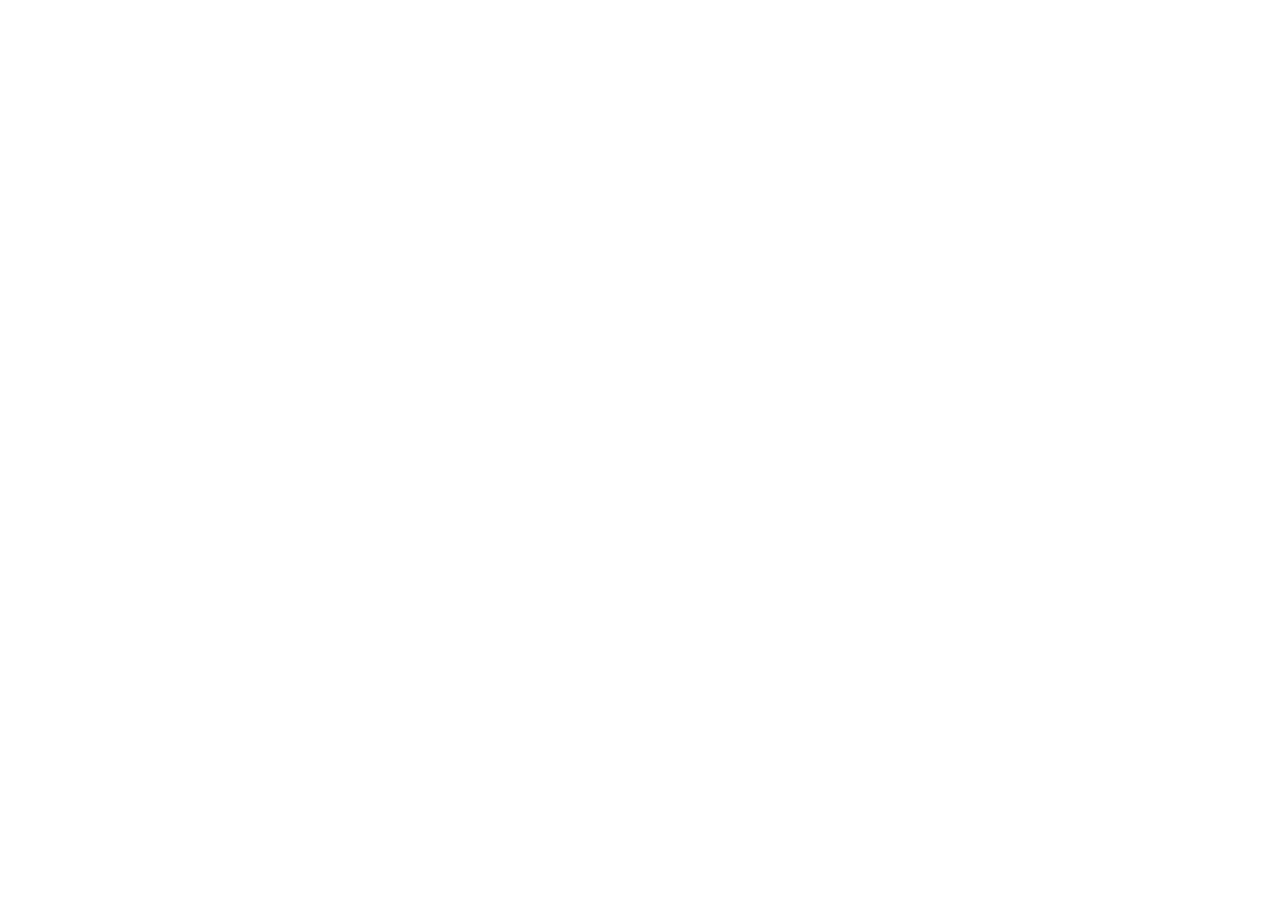
==== src/main/resources/templates/index.html @ 68022592 "initial commit" ====
<!DOCTYPE html>
<html xmlns:th="http://www.thymeleaf.org">
<head>
    <title>Call Analysis</title>
    <link rel="stylesheet" th:href="@{/style.css}" />
</head>
<body>
<div class="container">
    <!-- Transcript Column -->
    <div class="transcript">
        <div th:each="line : ${transcriptWithHighlight}">
            <span th:text="${line.text}" th:classappend="${line.highlight} ? 'highlight' : ''"></span>
        </div>
    </div>

    <!-- Analysis Column -->
    <div class="analysis">
        <div th:each="highlight : ${stageHighlights}">
            <h3 th:text="${highlight.stage}"></h3>
            <p th:text="${highlight.analysis}"></p>
        </div>
    </div>
</div>
</body>
</html>
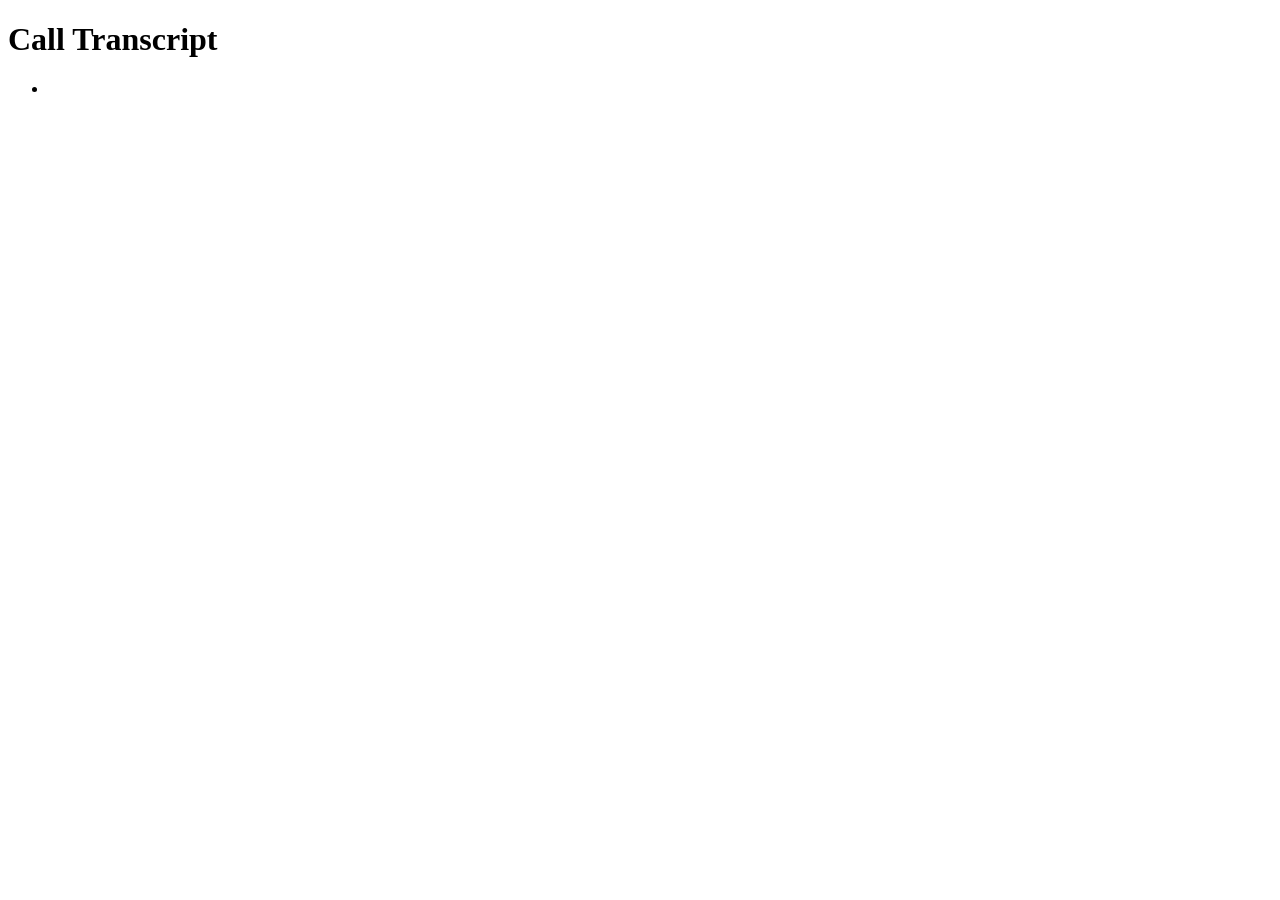
==== commit b8c67413: "Fixed index.html" ====
--- a/src/main/resources/templates/index.html
+++ b/src/main/resources/templates/index.html
@@ -1,25 +1,27 @@
 <!DOCTYPE html>
 <html xmlns:th="http://www.thymeleaf.org">
 <head>
+    <meta charset="UTF-8">
     <title>Call Analysis</title>
     <link rel="stylesheet" th:href="@{/style.css}" />
 </head>
 <body>
-<div class="container">
-    <!-- Transcript Column -->
-    <div class="transcript">
-        <div th:each="line : ${transcriptWithHighlight}">
-            <span th:text="${line.text}" th:classappend="${line.highlight} ? 'highlight' : ''"></span>
-        </div>
-    </div>
+    <h1>Call Transcript</h1>
+    <ul>
+        <li th:each="line : ${transcriptLines}" th:text="${line}"></li>
+    </ul>
 
-    <!-- Analysis Column -->
-    <div class="analysis">
-        <div th:each="highlight : ${stageHighlights}">
-            <h3 th:text="${highlight.stage}"></h3>
-            <p th:text="${highlight.analysis}"></p>
-        </div>
-    </div>
-</div>
+    <script th:inline="javascript">
+        /*<![CDATA[*/
+        // Pass JSON safely as a string, then parse in JS
+        var analysisJson = /*[[${analysisJson}]]*/ '{}';
+        try {
+            var analysisData = JSON.parse(analysisJson);
+            console.log(analysisData); // You can use this to highlight transcript lines by stage
+        } catch(e) {
+            console.error("Failed to parse analysis JSON:", e);
+        }
+        /*]]>*/
+    </script>
 </body>
 </html>
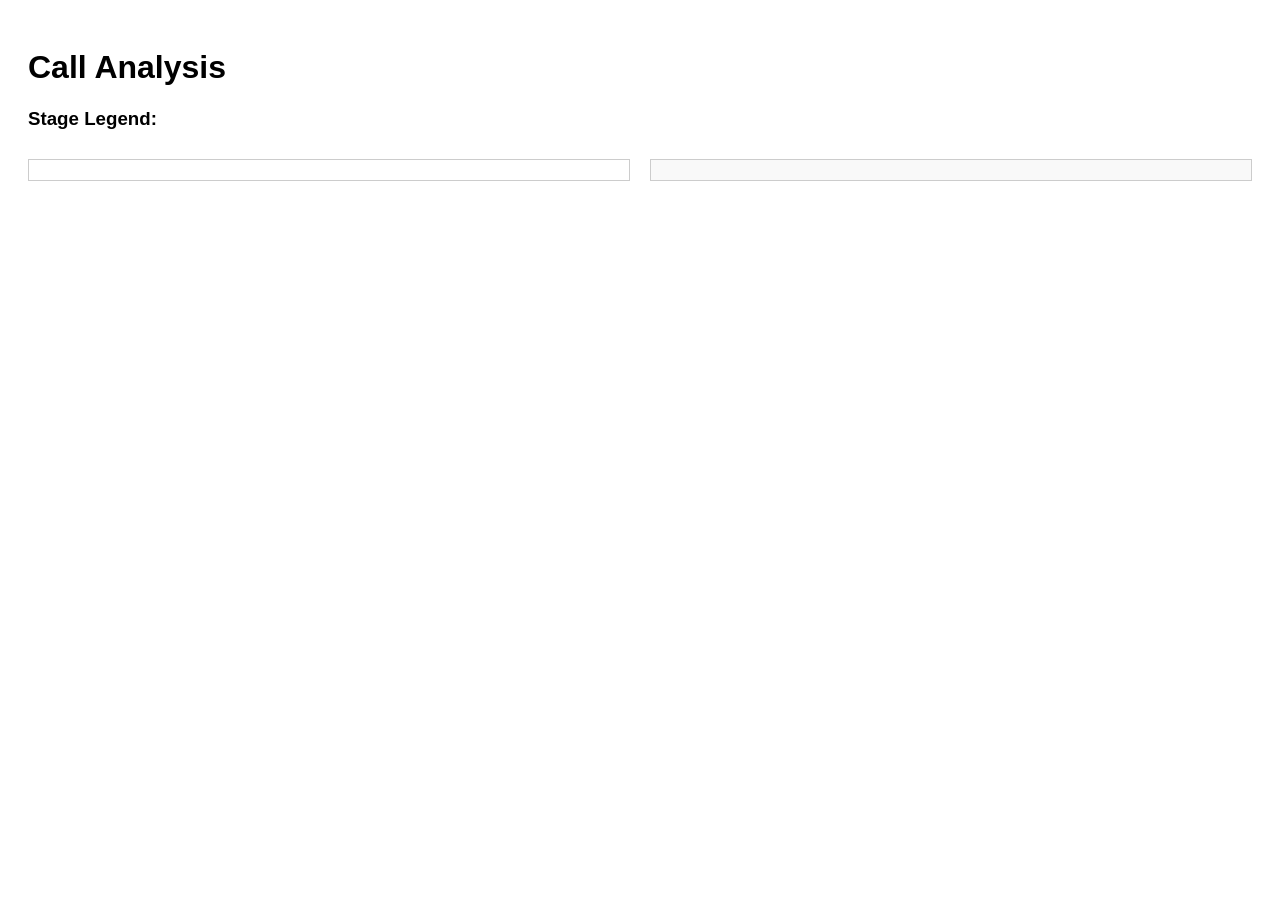
==== commit 0e8bc169: "Completely Fixed analys.json" ====
--- a/src/main/resources/templates/index.html
+++ b/src/main/resources/templates/index.html
@@ -4,24 +4,134 @@
     <meta charset="UTF-8">
     <title>Call Analysis</title>
     <link rel="stylesheet" th:href="@{/style.css}" />
+    <style>
+        body { font-family: sans-serif; padding: 20px; }
+        .container { display: flex; gap: 20px; }
+        .transcript { flex: 1; max-height: 80vh; overflow-y: scroll; border: 1px solid #ccc; padding: 10px; }
+        .analysis { flex: 1; max-height: 80vh; overflow-y: scroll; border: 1px solid #ccc; padding: 10px; background: #f9f9f9; }
+
+        /* Transcript highlight colors by stage */
+        .highlight-stage-0 { background-color: #ffff99; } 
+        .highlight-stage-1 { background-color: #99ff99; } 
+        .highlight-stage-2 { background-color: #99ccff; } 
+        .highlight-stage-3 { background-color: #ffcc99; } 
+        .highlight-stage-4 { background-color: #ff99cc; } 
+        .highlight-stage-5 { background-color: #ccffcc; } 
+        .highlight-stage-6 { background-color: #ffcccc; } 
+        .highlight-stage-7 { background-color: #ccccff; } 
+        .highlight-stage-8 { background-color: #ffccff; } 
+
+        /* Active legend item */
+        .legend-active { border: 2px solid #000; font-weight: bold; }
+    </style>
 </head>
 <body>
-    <h1>Call Transcript</h1>
-    <ul>
-        <li th:each="line : ${transcriptLines}" th:text="${line}"></li>
-    </ul>
 
-    <script th:inline="javascript">
-        /*<![CDATA[*/
-        // Pass JSON safely as a string, then parse in JS
-        var analysisJson = /*[[${analysisJson}]]*/ '{}';
-        try {
-            var analysisData = JSON.parse(analysisJson);
-            console.log(analysisData); // You can use this to highlight transcript lines by stage
-        } catch(e) {
-            console.error("Failed to parse analysis JSON:", e);
+<h1>Call Analysis</h1>
+
+<!-- Legend -->
+<div id="legend" style="margin-bottom: 10px;">
+    <h3>Stage Legend:</h3>
+    <div id="legend-items" style="display: flex; gap: 10px; flex-wrap: wrap;"></div>
+</div>
+
+<div class="container">
+    <!-- Transcript column -->
+    <div class="transcript" id="transcript">
+        <div th:each="line, iterStat : ${transcriptLines}" 
+             th:text="${line}" 
+             th:id="'line-' + ${iterStat.index}"></div>
+    </div>
+
+    <!-- Analysis column -->
+    <div class="analysis" id="analysis"></div>
+</div>
+
+<script th:inline="javascript">
+/*<![CDATA[*/
+var analysisJson = /*[[${analysisJson}]]*/ '{}';
+
+try {
+    var analysisData = JSON.parse(analysisJson);
+
+    var analysisDiv = document.getElementById("analysis");
+    var transcriptDiv = document.getElementById("transcript");
+    var legendDiv = document.getElementById("legend-items");
+
+    var stageHeaders = [];
+    var legendItems = [];
+
+    analysisData.stageHighlights.forEach(function(stage, stageIndex) {
+        var highlightClass = "highlight-stage-" + stageIndex;
+
+        // Legend
+        var legendItem = document.createElement("div");
+        legendItem.textContent = stage.stage;
+        legendItem.classList.add(highlightClass);
+        legendItem.style.padding = "2px 6px";
+        legendItem.style.borderRadius = "3px";
+        legendItem.style.color = "#000";
+        legendDiv.appendChild(legendItem);
+        legendItems.push(legendItem);
+
+        // Analysis
+        var stageHeader = document.createElement("h2");
+        stageHeader.textContent = stage.stage;
+        analysisDiv.appendChild(stageHeader);
+
+        var stagePara = document.createElement("p");
+        stagePara.textContent = stage.analysis;
+        analysisDiv.appendChild(stagePara);
+
+        stageHeaders.push({header: stageHeader, snippets: stage.textSnippets});
+
+        // Highlight transcript lines
+        stage.textSnippets.forEach(function(snippet) {
+            for (var i = 0; i < transcriptDiv.children.length; i++) {
+                var lineDiv = transcriptDiv.children[i];
+                if (lineDiv.textContent.includes(snippet)) {
+                    lineDiv.classList.add(highlightClass);
+                    lineDiv.setAttribute("data-stage-index", stageIndex);
+                }
+            }
+        });
+    });
+
+    // Linked scrolling + active legend
+    transcriptDiv.addEventListener("scroll", function() {
+        var firstVisibleLine = null;
+        for (var i = 0; i < transcriptDiv.children.length; i++) {
+            var lineDiv = transcriptDiv.children[i];
+            var rect = lineDiv.getBoundingClientRect();
+            var parentRect = transcriptDiv.getBoundingClientRect();
+            if (rect.top >= parentRect.top) {
+                firstVisibleLine = lineDiv;
+                break;
+            }
         }
-        /*]]>*/
-    </script>
+        if (firstVisibleLine) {
+            var stageIndex = firstVisibleLine.getAttribute("data-stage-index");
+            if (stageIndex !== null) {
+                // Scroll analysis header into view
+                stageHeaders[stageIndex].header.scrollIntoView({behavior: "smooth", block: "start"});
+
+                // Highlight active legend item
+                legendItems.forEach(function(item, idx) {
+                    if (idx == stageIndex) {
+                        item.classList.add("legend-active");
+                    } else {
+                        item.classList.remove("legend-active");
+                    }
+                });
+            }
+        }
+    });
+
+} catch(e) {
+    console.error("Failed to parse analysis JSON:", e);
+}
+/*]]>*/
+</script>
+
 </body>
 </html>
